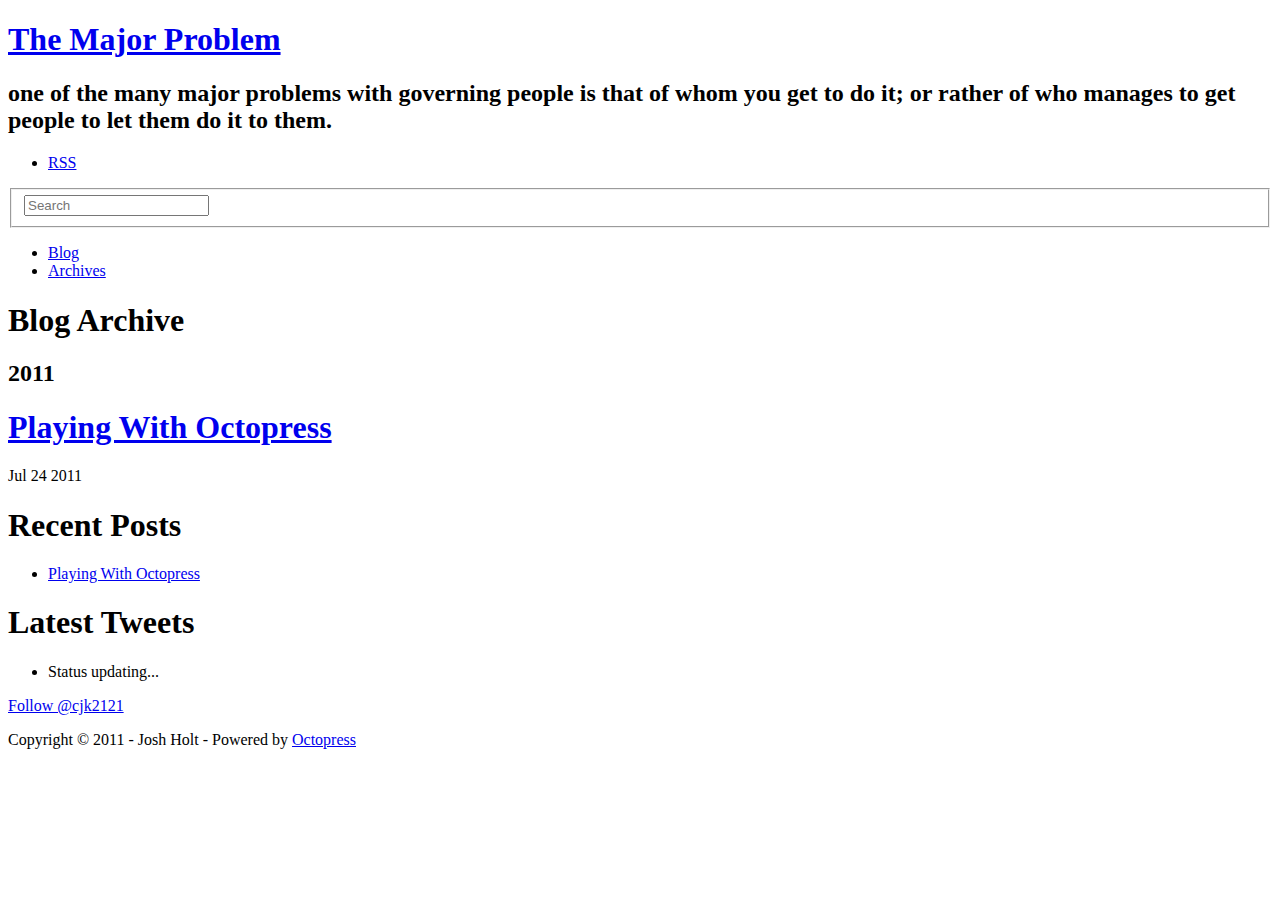
==== blog/archives/index.html @ bcdf1849 "Site updated at 2011-07-24 22:42:17 UTC" ====
<!DOCTYPE html>
<!--[if IEMobile 7 ]><html class="no-js iem7" manifest="default.appcache?v=1"><![endif]-->
<!--[if lt IE 9]><html class="no-js lte-ie8"><![endif]-->
<!--[if (gt IE 8)|(gt IEMobile 7)|!(IEMobile)|!(IE)]><!--><html class="no-js" manifest="default.appcache?v=1" lang="en"><!--<![endif]-->
<head>
  <meta charset="utf-8">
  <title>The Major Problem: Blog Archive</title>
  <meta name="author" content="Josh Holt">
  

  <!-- http://t.co/dKP3o1e -->
  <meta name="HandheldFriendly" content="True">
  <meta name="MobileOptimized" content="320">
  <meta name="viewport" content="width=device-width, initial-scale=1">

  

  <link href="/log/favicon.png" rel="shortcut icon" />
  <link href="/log/stylesheets/screen.css" media="screen, projection" rel="stylesheet" type="text/css">
  <script src="/log/javascripts/modernizr-2.0.js"></script>
  <script src="http://s3.amazonaws.com/ender-js/jeesh.min.js"></script>
  <script src="/log/javascripts/octopress.js" type="text/javascript"></script>
  <link href='http://fonts.googleapis.com/css?family=PT+Serif:regular,italic,bold,bolditalic' rel='stylesheet' type='text/css'>
  <link href='http://fonts.googleapis.com/css?family=PT+Sans:regular,italic,bold,bolditalic' rel='stylesheet' type='text/css'>
  <link href="/log/atom.xml" rel="alternate" title="The Major Problem" type="application/atom+xml"/>
  

  
  <script type="text/javascript">
    (function() {
      var script = document.createElement('script'); script.type = 'text/javascript'; script.async = true;
      script.src = 'https://apis.google.com/js/plusone.js';
      var s = document.getElementsByTagName('script')[0]; s.parentNode.insertBefore(script, s);
    })();
  </script>


  
  <script type="text/javascript">
    (function(){
      var twitterWidgets = document.createElement('script');
      twitterWidgets.type = 'text/javascript';
      twitterWidgets.async = true;
      twitterWidgets.src = 'http://platform.twitter.com/widgets.js';
      document.getElementsByTagName('head')[0].appendChild(twitterWidgets);
    })();
  </script>


</head>

<body  >
  <header><hgroup>
  <h1><a href="/log/">The Major Problem</a></h1>
  
    <h2>one of the many major problems with governing people is that of whom you get to do it; or rather of who manages to get people to let them do it to them.</h2>
  
</hgroup>
</header>
  <nav><ul role="subscription" data-subscription="rss">
  <li><a href="/log/atom.xml" rel="subscribe-rss" title="subscribe via RSS">RSS</a></li>
  
</ul>
<form action="http://google.com/search" method="get">
  <fieldset role="site-search">
    <input type="hidden" name="q" value="site:joshholt.github.com/asite" />
    <input class="search" type="text" name="q" results="0" placeholder="Search"/>
  </fieldset>
</form>
<ul role=main-navigation>
  <li><a href="/log/">Blog</a></li>
  <li><a href="/log/blog/archives">Archives</a></li>
</ul>
</nav>
  <div id="main">
    <div id="content">
      <div>
<article>
  <header>
    <h1 class="entry-title">Blog Archive</h1>
    
  </header>
  <div id="blog-archives">



  
  <h2>2011</h2>

<article>
  
<h1><a href="/log/blog/2011/07/24/playingwithoctopress">Playing With Octopress</a></h1>
<time datetime="2011-07-24 15:28:00 -0400" pubdate><span class='month'>Jul</span> <span class='day'>24</span> <span class='year'>2011</span></time>


</article>

</div>

  
</article>

</div>

      
        <aside role=sidebar><section>
  <h1>Recent Posts</h1>
  <ul id="recent_posts">
    
      <li class="post">
        <a href="/log/blog/2011/07/24/playingwithoctopress">Playing With Octopress</a>
      </li>
    
  </ul>
</section>


<section>
  <h1>Latest Tweets</h1>
  <ul id="tweets">
    <li class="loading">Status updating...</li>
  </ul>
  <script type="text/javascript">
    $.domReady(function(){
      getTwitterFeed("cjk2121", 4, false);
    });
  </script>
  <script src="/log/javascripts/twitter.js" type="text/javascript"> </script>
  
    <a href="http://twitter.com/cjk2121" class="twitter-follow-button" data-width="208px" data-show-count="false">Follow @cjk2121</a>
  
</section>






</aside>
      
    </div>
  </div>
  <footer><p>
  Copyright &copy; 2011 - Josh Holt -
  <span class="credit">Powered by <a href="http://octopress.org">Octopress</a></span>
</p>
</footer>
</body>
</html>
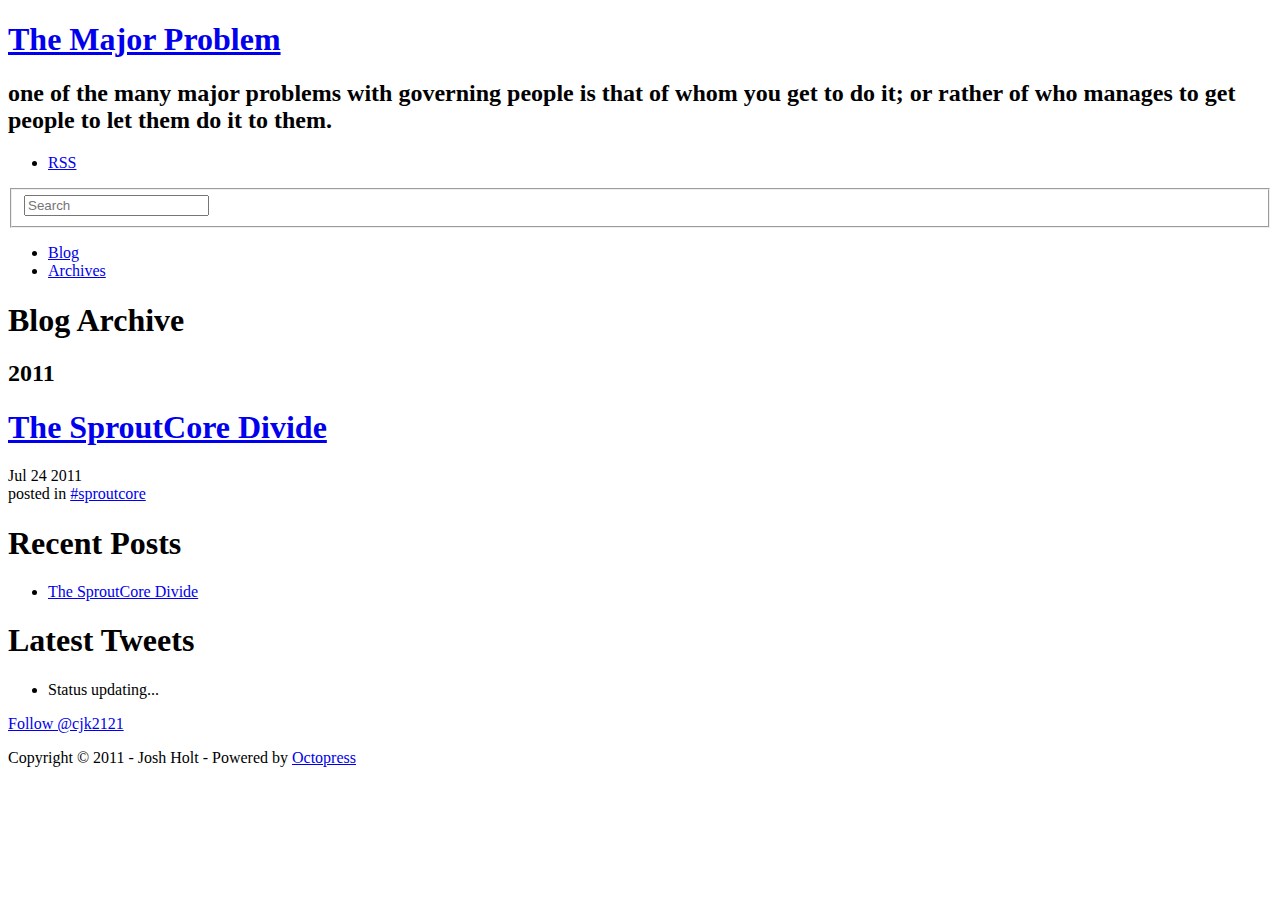
==== commit 97404ffd: "Site updated at 2011-07-25 01:00:07 UTC" ====
--- a/blog/archives/index.html
+++ b/blog/archives/index.html
@@ -90,8 +90,12 @@
 
 <article>
   
-<h1><a href="/log/blog/2011/07/24/playingwithoctopress">Playing With Octopress</a></h1>
-<time datetime="2011-07-24 15:28:00 -0400" pubdate><span class='month'>Jul</span> <span class='day'>24</span> <span class='year'>2011</span></time>
+<h1><a href="/log/blog/2011/07/24/the-sproutcore-divide">The SproutCore Divide</a></h1>
+<time datetime="2011-07-24 18:48:00 -0400" pubdate><span class='month'>Jul</span> <span class='day'>24</span> <span class='year'>2011</span></time>
+
+<footer>
+  <span class="categories">posted in <a class='category' href='/log/log/blog/categories/-sproutcore/'>#sproutcore</a></span>
+</footer>
 
 
 </article>
@@ -109,7 +113,7 @@
   <ul id="recent_posts">
     
       <li class="post">
-        <a href="/log/blog/2011/07/24/playingwithoctopress">Playing With Octopress</a>
+        <a href="/log/blog/2011/07/24/the-sproutcore-divide">The SproutCore Divide</a>
       </li>
     
   </ul>
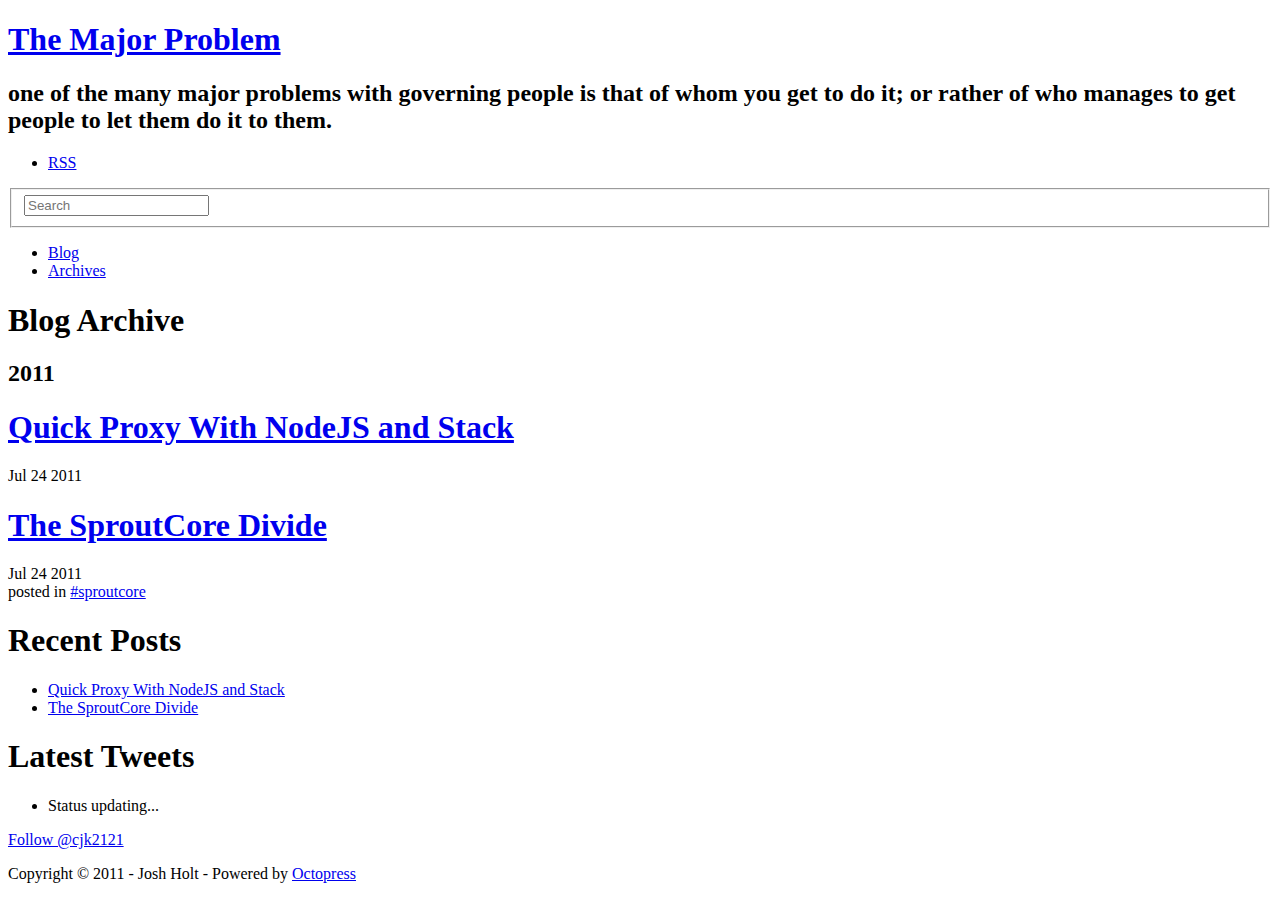
==== commit 18e9be3a: "Site updated at 2011-07-25 04:40:47 UTC" ====
--- a/blog/archives/index.html
+++ b/blog/archives/index.html
@@ -64,7 +64,7 @@
 </ul>
 <form action="http://google.com/search" method="get">
   <fieldset role="site-search">
-    <input type="hidden" name="q" value="site:joshholt.github.com/asite" />
+    <input type="hidden" name="q" value="site:joshholt.github.com/log" />
     <input class="search" type="text" name="q" results="0" placeholder="Search"/>
   </fieldset>
 </form>
@@ -90,6 +90,16 @@
 
 <article>
   
+<h1><a href="/log/blog/2011/07/24/quick-proxy-with-nodejs-and-stack">Quick Proxy With NodeJS and Stack</a></h1>
+<time datetime="2011-07-24 21:11:00 -0400" pubdate><span class='month'>Jul</span> <span class='day'>24</span> <span class='year'>2011</span></time>
+
+
+</article>
+
+
+
+<article>
+  
 <h1><a href="/log/blog/2011/07/24/the-sproutcore-divide">The SproutCore Divide</a></h1>
 <time datetime="2011-07-24 18:48:00 -0400" pubdate><span class='month'>Jul</span> <span class='day'>24</span> <span class='year'>2011</span></time>
 
@@ -111,6 +121,10 @@
         <aside role=sidebar><section>
   <h1>Recent Posts</h1>
   <ul id="recent_posts">
+    
+      <li class="post">
+        <a href="/log/blog/2011/07/24/quick-proxy-with-nodejs-and-stack">Quick Proxy With NodeJS and Stack</a>
+      </li>
     
       <li class="post">
         <a href="/log/blog/2011/07/24/the-sproutcore-divide">The SproutCore Divide</a>
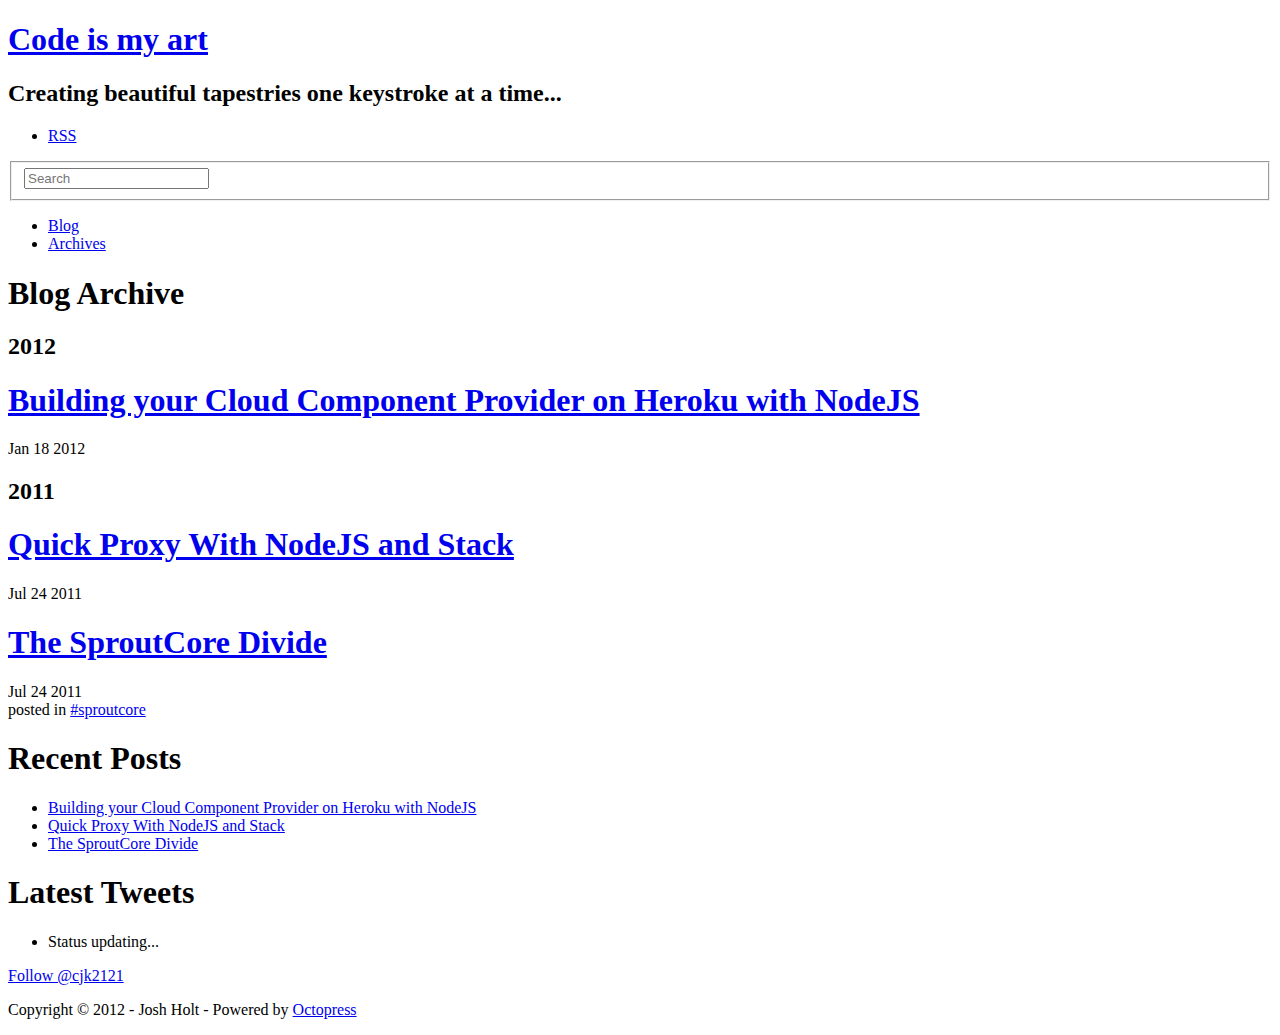
==== commit 1637852e: "Site updated at 2012-01-23 21:15:39 UTC" ====
--- a/blog/archives/index.html
+++ b/blog/archives/index.html
@@ -1,12 +1,17 @@
 
 <!DOCTYPE html>
-<!--[if IEMobile 7 ]><html class="no-js iem7" manifest="default.appcache?v=1"><![endif]-->
+<!--[if IEMobile 7 ]><html class="no-js iem7"><![endif]-->
 <!--[if lt IE 9]><html class="no-js lte-ie8"><![endif]-->
-<!--[if (gt IE 8)|(gt IEMobile 7)|!(IEMobile)|!(IE)]><!--><html class="no-js" manifest="default.appcache?v=1" lang="en"><!--<![endif]-->
+<!--[if (gt IE 8)|(gt IEMobile 7)|!(IEMobile)|!(IE)]><!--><html class="no-js" lang="en"><!--<![endif]-->
 <head>
   <meta charset="utf-8">
-  <title>The Major Problem: Blog Archive</title>
+  <title>Blog Archive - Code is my art</title>
   <meta name="author" content="Josh Holt">
+
+  
+  <meta name="description" content="Blog Archive 2012 Building your Cloud Component Provider on Heroku with NodeJS
+Jan 18 2012 2011 Quick Proxy With NodeJS and Stack
+Jul 24 2011 The &hellip;">
   
 
   <!-- http://t.co/dKP3o1e -->
@@ -15,83 +20,94 @@
   <meta name="viewport" content="width=device-width, initial-scale=1">
 
   
-
-  <link href="/log/favicon.png" rel="shortcut icon" />
+  <link rel="canonical" href="http://joshholt.github.com/log/blog/archives">
+  <link href="/log/favicon.png" rel="icon">
   <link href="/log/stylesheets/screen.css" media="screen, projection" rel="stylesheet" type="text/css">
   <script src="/log/javascripts/modernizr-2.0.js"></script>
-  <script src="http://s3.amazonaws.com/ender-js/jeesh.min.js"></script>
+  <script src="/log/javascripts/ender.js"></script>
   <script src="/log/javascripts/octopress.js" type="text/javascript"></script>
-  <link href='http://fonts.googleapis.com/css?family=PT+Serif:regular,italic,bold,bolditalic' rel='stylesheet' type='text/css'>
-  <link href='http://fonts.googleapis.com/css?family=PT+Sans:regular,italic,bold,bolditalic' rel='stylesheet' type='text/css'>
-  <link href="/log/atom.xml" rel="alternate" title="The Major Problem" type="application/atom+xml"/>
-  
+  <link href="/log/atom.xml" rel="alternate" title="Code is my art" type="application/atom+xml">
+  <!--Fonts from Google"s Web font directory at http://google.com/webfonts -->
+<link href="http://fonts.googleapis.com/css?family=PT+Serif:regular,italic,bold,bolditalic" rel="stylesheet" type="text/css">
+<link href="http://fonts.googleapis.com/css?family=PT+Sans:regular,italic,bold,bolditalic" rel="stylesheet" type="text/css">
 
   
   <script type="text/javascript">
+    var _gaq = _gaq || [];
+    _gaq.push(['_setAccount', 'UA-24683751-1']);
+    _gaq.push(['_trackPageview']);
+
     (function() {
-      var script = document.createElement('script'); script.type = 'text/javascript'; script.async = true;
-      script.src = 'https://apis.google.com/js/plusone.js';
-      var s = document.getElementsByTagName('script')[0]; s.parentNode.insertBefore(script, s);
+      var ga = document.createElement('script'); ga.type = 'text/javascript'; ga.async = true;
+      ga.src = ('https:' == document.location.protocol ? 'https://ssl' : 'http://www') + '.google-analytics.com/ga.js';
+      var s = document.getElementsByTagName('script')[0]; s.parentNode.insertBefore(ga, s);
     })();
   </script>
 
 
-  
-  <script type="text/javascript">
-    (function(){
-      var twitterWidgets = document.createElement('script');
-      twitterWidgets.type = 'text/javascript';
-      twitterWidgets.async = true;
-      twitterWidgets.src = 'http://platform.twitter.com/widgets.js';
-      document.getElementsByTagName('head')[0].appendChild(twitterWidgets);
-    })();
-  </script>
-
-
 </head>
 
-<body  >
-  <header><hgroup>
-  <h1><a href="/log/">The Major Problem</a></h1>
-  
-    <h2>one of the many major problems with governing people is that of whom you get to do it; or rather of who manages to get people to let them do it to them.</h2>
+<body   >
+  <header role="banner"><hgroup>
+  <h1><a href="/log/">Code is my art</a></h1>
+  
+    <h2>Creating beautiful tapestries one keystroke at a time...</h2>
   
 </hgroup>
+
 </header>
-  <nav><ul role="subscription" data-subscription="rss">
+  <nav role="navigation"><ul class="subscription" data-subscription="rss">
   <li><a href="/log/atom.xml" rel="subscribe-rss" title="subscribe via RSS">RSS</a></li>
   
 </ul>
+  
 <form action="http://google.com/search" method="get">
-  <fieldset role="site-search">
+  <fieldset role="search">
     <input type="hidden" name="q" value="site:joshholt.github.com/log" />
     <input class="search" type="text" name="q" results="0" placeholder="Search"/>
   </fieldset>
 </form>
-<ul role=main-navigation>
+  
+<ul class="main-navigation">
   <li><a href="/log/">Blog</a></li>
   <li><a href="/log/blog/archives">Archives</a></li>
 </ul>
+
 </nav>
   <div id="main">
     <div id="content">
       <div>
-<article>
+<article role="article">
+  
   <header>
     <h1 class="entry-title">Blog Archive</h1>
     
   </header>
+  
   <div id="blog-archives">
 
 
 
   
+  <h2>2012</h2>
+
+<article>
+  
+<h1><a href="/log/blog/2012/01/18/Building-your-Cloud-Component-Provider-on-Heroku-with-NodeJS">Building your Cloud Component Provider on Heroku with NodeJS</a></h1>
+<time datetime="2012-01-18T01:00:00-05:00" pubdate><span class='month'>Jan</span> <span class='day'>18</span> <span class='year'>2012</span></time>
+
+
+</article>
+
+
+
+  
   <h2>2011</h2>
 
 <article>
   
 <h1><a href="/log/blog/2011/07/24/quick-proxy-with-nodejs-and-stack">Quick Proxy With NodeJS and Stack</a></h1>
-<time datetime="2011-07-24 21:11:00 -0400" pubdate><span class='month'>Jul</span> <span class='day'>24</span> <span class='year'>2011</span></time>
+<time datetime="2011-07-24T21:11:00-04:00" pubdate><span class='month'>Jul</span> <span class='day'>24</span> <span class='year'>2011</span></time>
 
 
 </article>
@@ -101,10 +117,10 @@
 <article>
   
 <h1><a href="/log/blog/2011/07/24/the-sproutcore-divide">The SproutCore Divide</a></h1>
-<time datetime="2011-07-24 18:48:00 -0400" pubdate><span class='month'>Jul</span> <span class='day'>24</span> <span class='year'>2011</span></time>
+<time datetime="2011-07-24T18:48:00-04:00" pubdate><span class='month'>Jul</span> <span class='day'>24</span> <span class='year'>2011</span></time>
 
 <footer>
-  <span class="categories">posted in <a class='category' href='/log/log/blog/categories/-sproutcore/'>#sproutcore</a></span>
+  <span class="categories">posted in <a class='category' href='/log/blog/categories/-sproutcore/'>#sproutcore</a></span>
 </footer>
 
 
@@ -117,10 +133,15 @@
 
 </div>
 
-      
-        <aside role=sidebar><section>
+<aside class="sidebar">
+  
+    <section>
   <h1>Recent Posts</h1>
   <ul id="recent_posts">
+    
+      <li class="post">
+        <a href="/log/blog/2012/01/18/Building-your-Cloud-Component-Provider-on-Heroku-with-NodeJS">Building your Cloud Component Provider on Heroku with NodeJS</a>
+      </li>
     
       <li class="post">
         <a href="/log/blog/2011/07/24/quick-proxy-with-nodejs-and-stack">Quick Proxy With NodeJS and Stack</a>
@@ -146,7 +167,7 @@
   </script>
   <script src="/log/javascripts/twitter.js" type="text/javascript"> </script>
   
-    <a href="http://twitter.com/cjk2121" class="twitter-follow-button" data-width="208px" data-show-count="false">Follow @cjk2121</a>
+    <a href="http://twitter.com/cjk2121" class="twitter-follow-button" data-show-count="false">Follow @cjk2121</a>
   
 </section>
 
@@ -154,15 +175,52 @@
 
 
 
-
+  
 </aside>
-      
+
+
     </div>
   </div>
-  <footer><p>
-  Copyright &copy; 2011 - Josh Holt -
+  <footer role="contentinfo"><p>
+  Copyright &copy; 2012 - Josh Holt -
   <span class="credit">Powered by <a href="http://octopress.org">Octopress</a></span>
 </p>
+
 </footer>
+  
+
+<script type="text/javascript">
+      var disqus_shortname = 'holtsprototype';
+      
+        
+        var disqus_script = 'count.js';
+      
+    (function () {
+      var dsq = document.createElement('script'); dsq.type = 'text/javascript'; dsq.async = true;
+      dsq.src = 'http://' + disqus_shortname + '.disqus.com/' + disqus_script;
+      (document.getElementsByTagName('head')[0] || document.getElementsByTagName('body')[0]).appendChild(dsq);
+    }());
+</script>
+
+
+
+
+
+
+
+  <script type="text/javascript">
+    (function(){
+      var twitterWidgets = document.createElement('script');
+      twitterWidgets.type = 'text/javascript';
+      twitterWidgets.async = true;
+      twitterWidgets.src = 'http://platform.twitter.com/widgets.js';
+      document.getElementsByTagName('head')[0].appendChild(twitterWidgets);
+    })();
+  </script>
+
+
+
+
+
 </body>
 </html>
